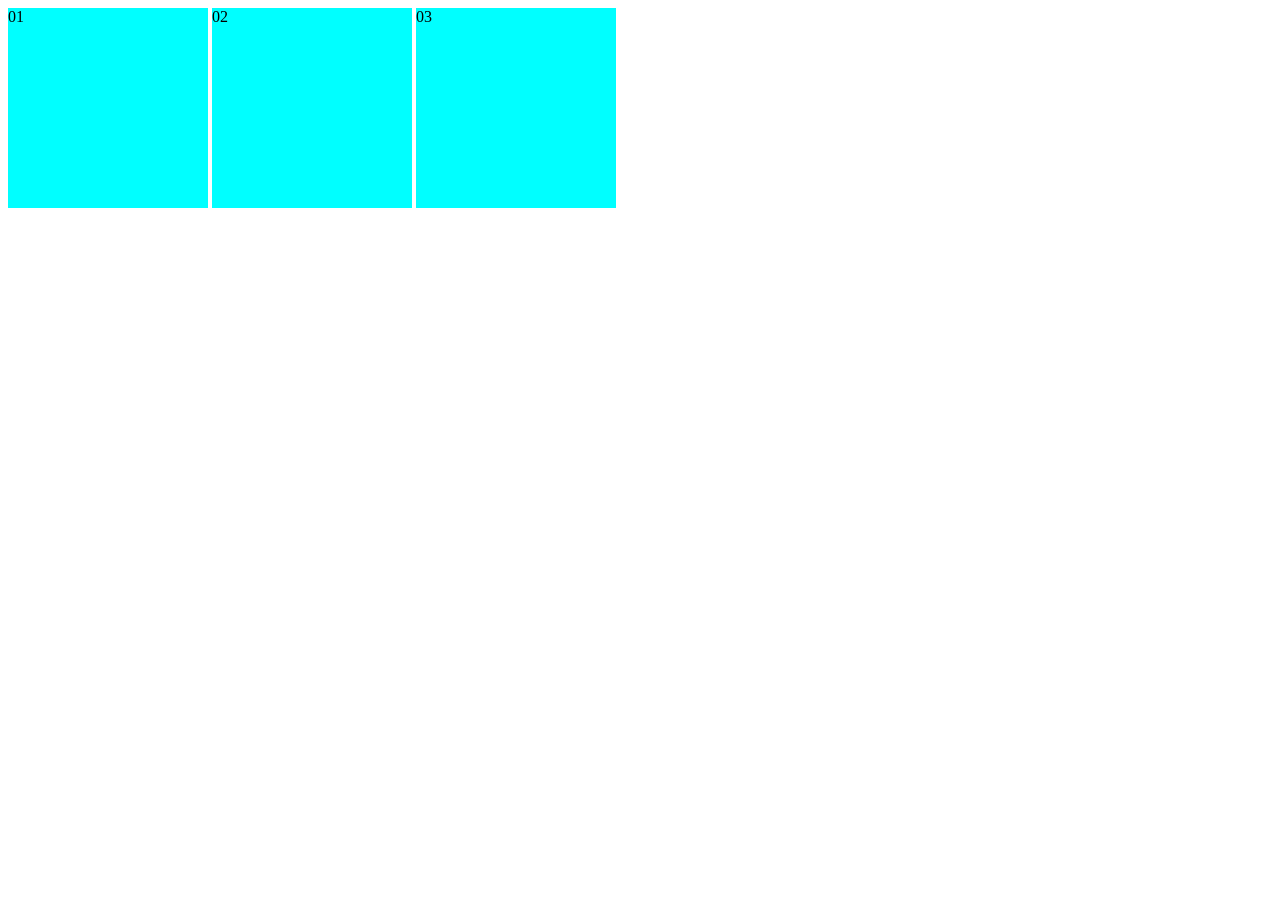
==== 023trim.html @ 587a8b7a "Create 023trim.html" ====
<!DOCTYPE html>
<html lang="pt-br">
<head>
<meta charset="UTF-8">
<meta name="viewport" content="width=device-width, initial-scale=1.0">
<title>hover</title>
<style>
    div{
            width: 200px;
            height: 200px ;
            background-color: aqua  ;
            display: inline-block;
        }
</style>
</head>
<body>
<div id="1">01</div>
<div id="2">02</div>
<div id="3">03</div>

</body>
</html>
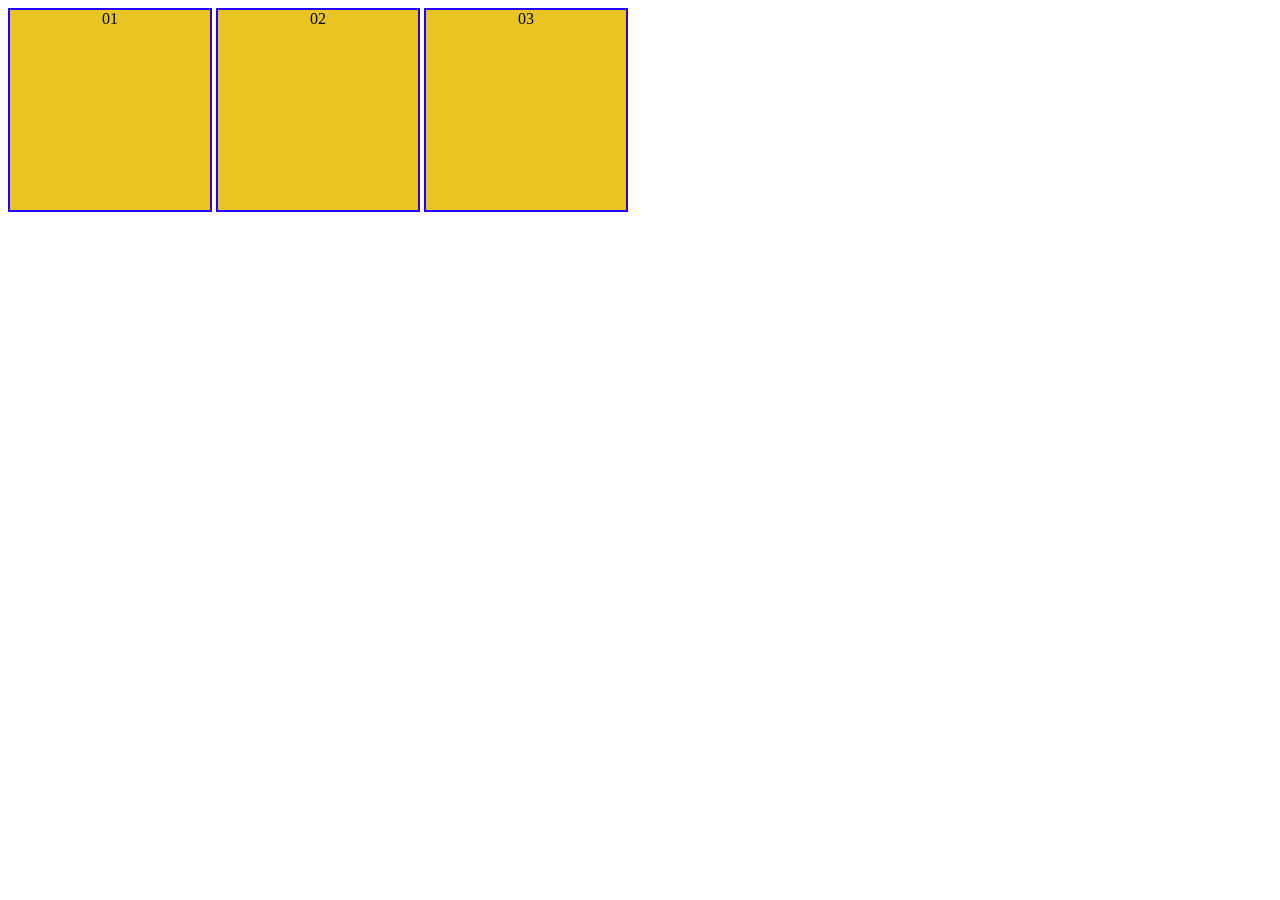
==== commit 2c03312c: "Update 023trim.html" ====
--- a/023trim.html
+++ b/023trim.html
@@ -1,22 +1,29 @@
 <!DOCTYPE html>
 <html lang="pt-br">
 <head>
-<meta charset="UTF-8">
-<meta name="viewport" content="width=device-width, initial-scale=1.0">
-<title>hover</title>
-<style>
-    div{
+    <meta charset="UTF-8">
+    <meta name="viewport" content="width=device-width, initial-scale=1.0">
+    <title>Pseudo - classes</title>
+    <style>
+        div{
+            display: inline-block;
+            background-color: rgb(233, 197, 36);
+            height: 200px ;
             width: 200px;
-            height: 200px ;
-            background-color: aqua  ;
-            display: inline-block;
+            border: 2px solid rgb(38, 0, 255);
+            text-align: center;
         }
-</style>
+        div:hover{
+            background-color: rgb(231, 108, 108);
+        }
+
+       
+    </style>
 </head>
 <body>
-<div id="1">01</div>
-<div id="2">02</div>
-<div id="3">03</div>
+    <div id="d1">01</div>
+    <div id="d2" >02</div>
+    <div id="d3">03</div>
 
 </body>
 </html>
